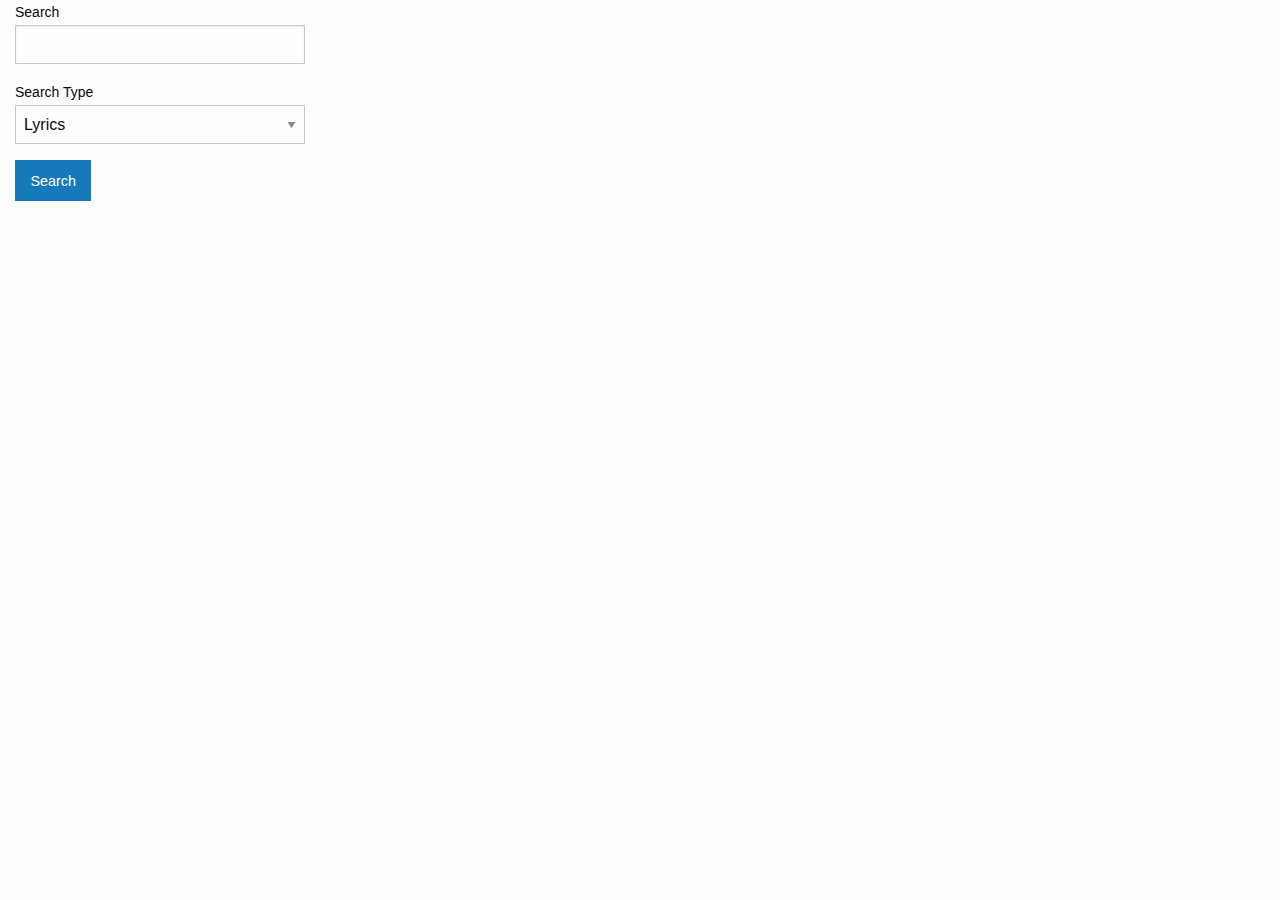
==== search-results.html @ d844e180 "search result html page created." ====
<!doctype html>
<html class="no-js" lang="en">
  <head>
    <meta charset="utf-8" />
    <meta http-equiv="x-ua-compatible" content="ie=edge">
    <meta name="viewport" content="width=device-width, initial-scale=1.0">
    <title>Music Mashup</title>
    <link rel="stylesheet" href="assets/css/foundation.css">
  </head>
<body>
<section>
    <form> 
        <div class="grid-x grid-padding-x">
            <div class="cell medium-3">
                <label>Search
                    <input type="text" placeholder="">
                </label>
            </div>
        </div>
    <div class="grid-x grid-padding-x">
            <div class="cell medium-3">
                <label>Search Type</label>
                <select>
                    <option value="lyrics">Lyrics</option>
                    <option value="artist">Artist</option>
                    <option value="song">Song Title</option>
                </select>
                <button type="button" class="primary button">Search</button>
            </div>
        </div>
    </form>  
</section> 

<section>
    <div></div>
</section>

<script src="assets/js/vendor.js"></script>
<script src="assets/js/foundation.js"></script>
</body>
</html>
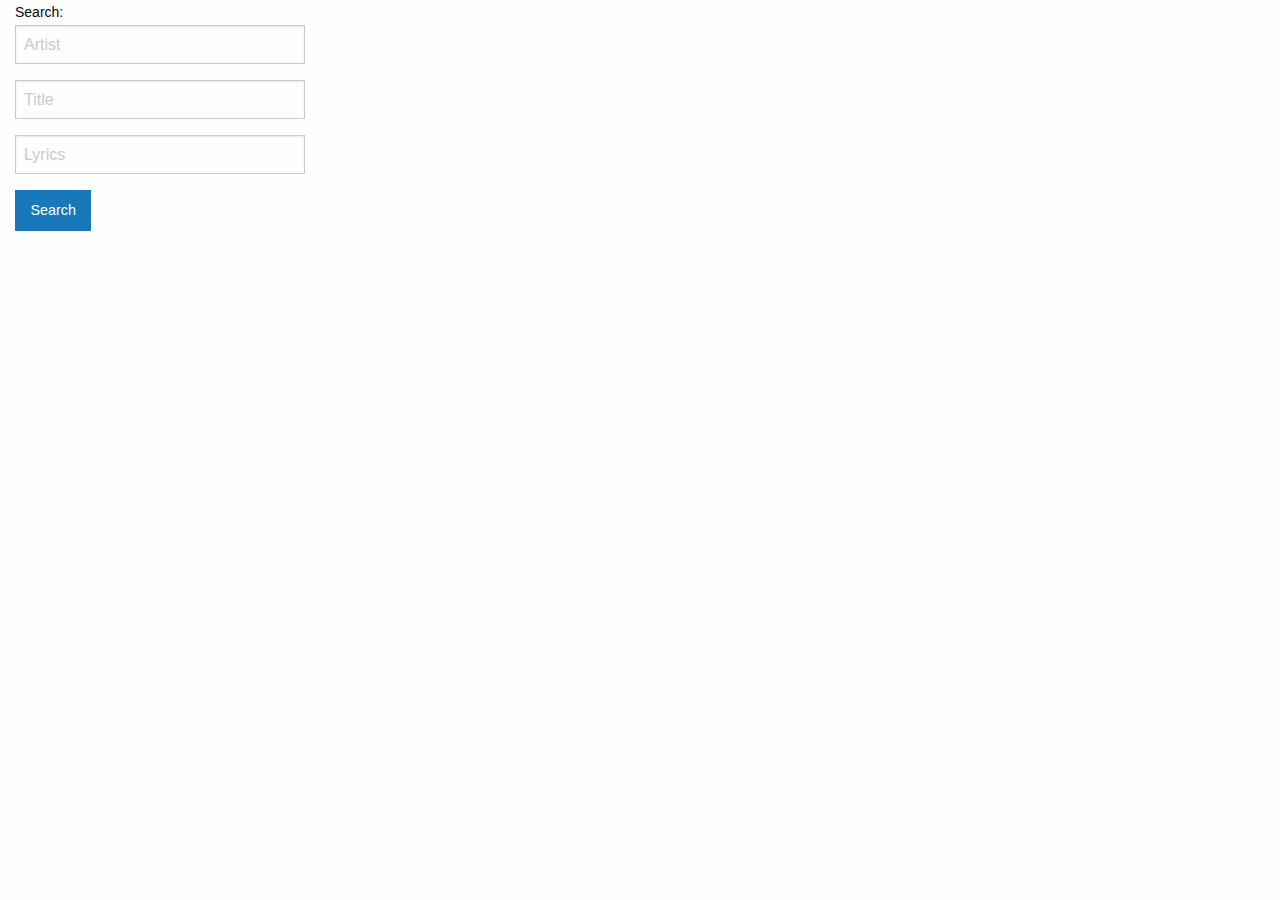
==== commit e5c9993c: "dropdown menue removed." ====
--- a/search-results.html
+++ b/search-results.html
@@ -10,33 +10,25 @@
   </head>
 <body>
 <section>
-    <form> 
         <div class="grid-x grid-padding-x">
             <div class="cell medium-3">
-                <label>Search
-                    <input type="text" placeholder="">
-                </label>
+                <label>Search:</label>
+                    <input id="artist-input" type="text" placeholder="Artist">
+                    <input id="title-input" type="text" placeholder="Title">
+                    <input id="lyrics-input" type="text" placeholder="Lyrics">
+                <button id="searchBtn" type="button" class="primary button">Search</button>
             </div>
-        </div>
-    <div class="grid-x grid-padding-x">
-            <div class="cell medium-3">
-                <label>Search Type</label>
-                <select>
-                    <option value="lyrics">Lyrics</option>
-                    <option value="artist">Artist</option>
-                    <option value="song">Song Title</option>
-                </select>
-                <button type="button" class="primary button">Search</button>
-            </div>
-        </div>
-    </form>  
+        </div> 
 </section> 
 
 <section>
-    <div></div>
+    <div id="search-results">
+    
+    </div>
 </section>
 
 <script src="assets/js/vendor.js"></script>
 <script src="assets/js/foundation.js"></script>
+<script src="assets/js/script.js" ></script>
 </body>
 </html>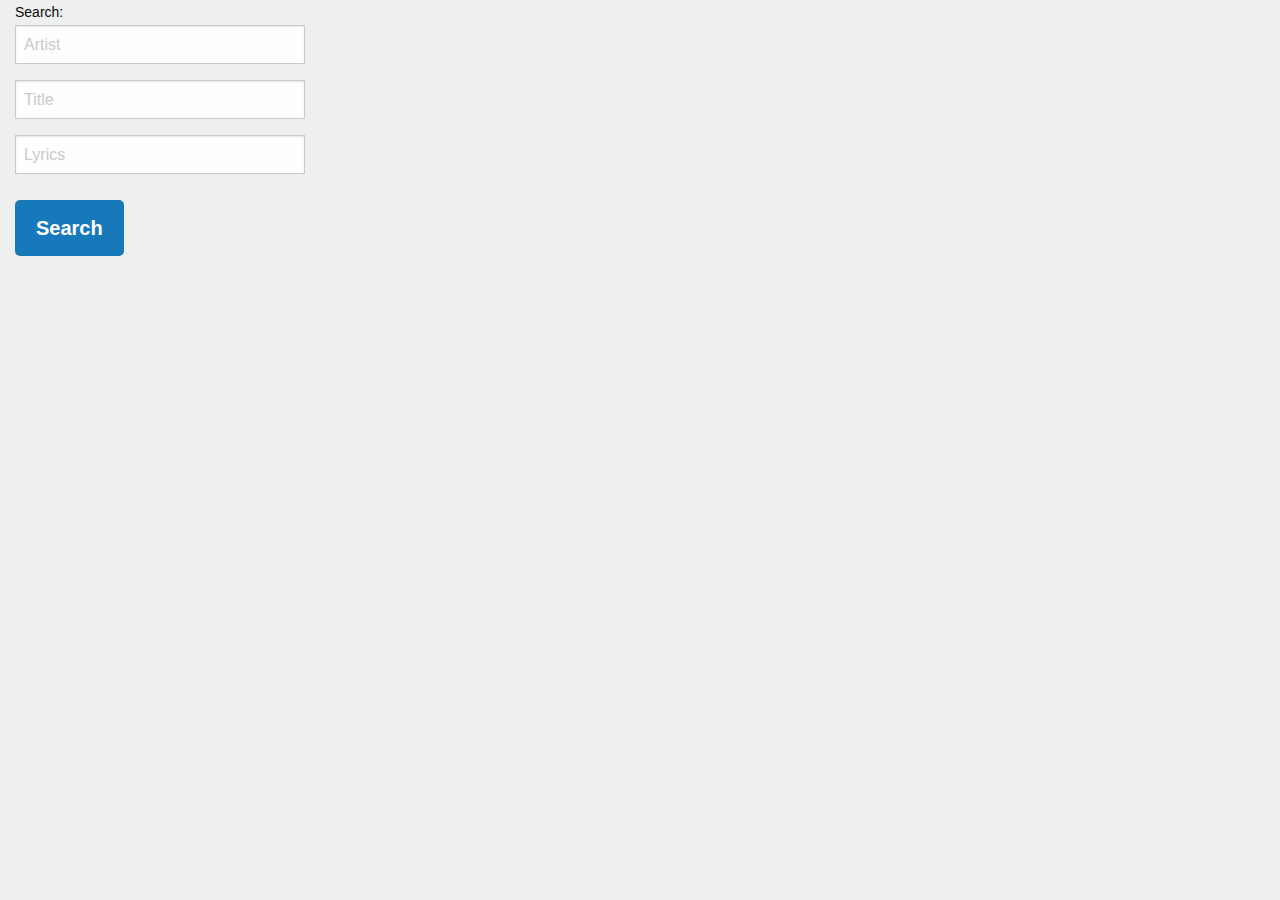
==== commit fdfad5b5: "classes added to html to style w/ css." ====
--- a/search-results.html
+++ b/search-results.html
@@ -7,11 +7,12 @@
     <meta name="viewport" content="width=device-width, initial-scale=1.0">
     <title>Music Mashup</title>
     <link rel="stylesheet" href="assets/css/foundation.css">
+    <link rel="stylesheet" href="assets/css/styles.css">
   </head>
 <body>
 <section>
-        <div class="grid-x grid-padding-x">
-            <div class="cell medium-3">
+        <div class="grid-x grid-padding-x search-div">
+            <div class="cell medium-3 search-field">
                 <label>Search:</label>
                     <input id="artist-input" type="text" placeholder="Artist">
                     <input id="title-input" type="text" placeholder="Title">
--- a/assets/css/styles.css
+++ b/assets/css/styles.css
@@ -0,0 +1,71 @@
+h1, h2, h3 {
+    text-align: center;
+  }
+  h1 {
+    margin: 0 auto .5em;
+  }
+  body {
+    background-color: #eef0f0;
+    height: 100%;
+  }
+  main {
+    background-color: #FFF;
+    border-radius: 5px;
+    box-sizing: border-box;
+    margin: 1em auto;
+    max-width: 1000px;
+    padding: 1.5em 3em;
+  }
+  .button {
+    border-radius: 5px;
+    color: #FFF;
+    font-size: 1.25em;
+    font-weight: bold;
+    margin: .5em auto 1em;
+  }
+
+  .search-form {
+    display: flex;
+    flex-direction: column;
+}
+
+#indexForm {
+  width: 100%;
+  padding-top: 0;
+  margin-left: 0;
+}
+
+form {
+    width: 100%;
+    padding-top: 20px;
+    margin-left: 10px;
+}
+
+.search-results {
+    width: 100%;
+    padding-top: 20px;
+    margin-left: 10px;
+    margin-right: 10px;
+}
+
+
+@media screen and (min-width:992px){
+  #indexForm {
+      width: 100%;
+      padding-top: 20px;
+  } 
+
+  form {
+      width: 25%;
+      padding-top: 20px;
+  }
+
+  .search-results {
+      width: 75%;
+      padding-top: 20px;
+  }
+  .search-form {
+      display: flex;
+      flex-direction: row;
+  }
+}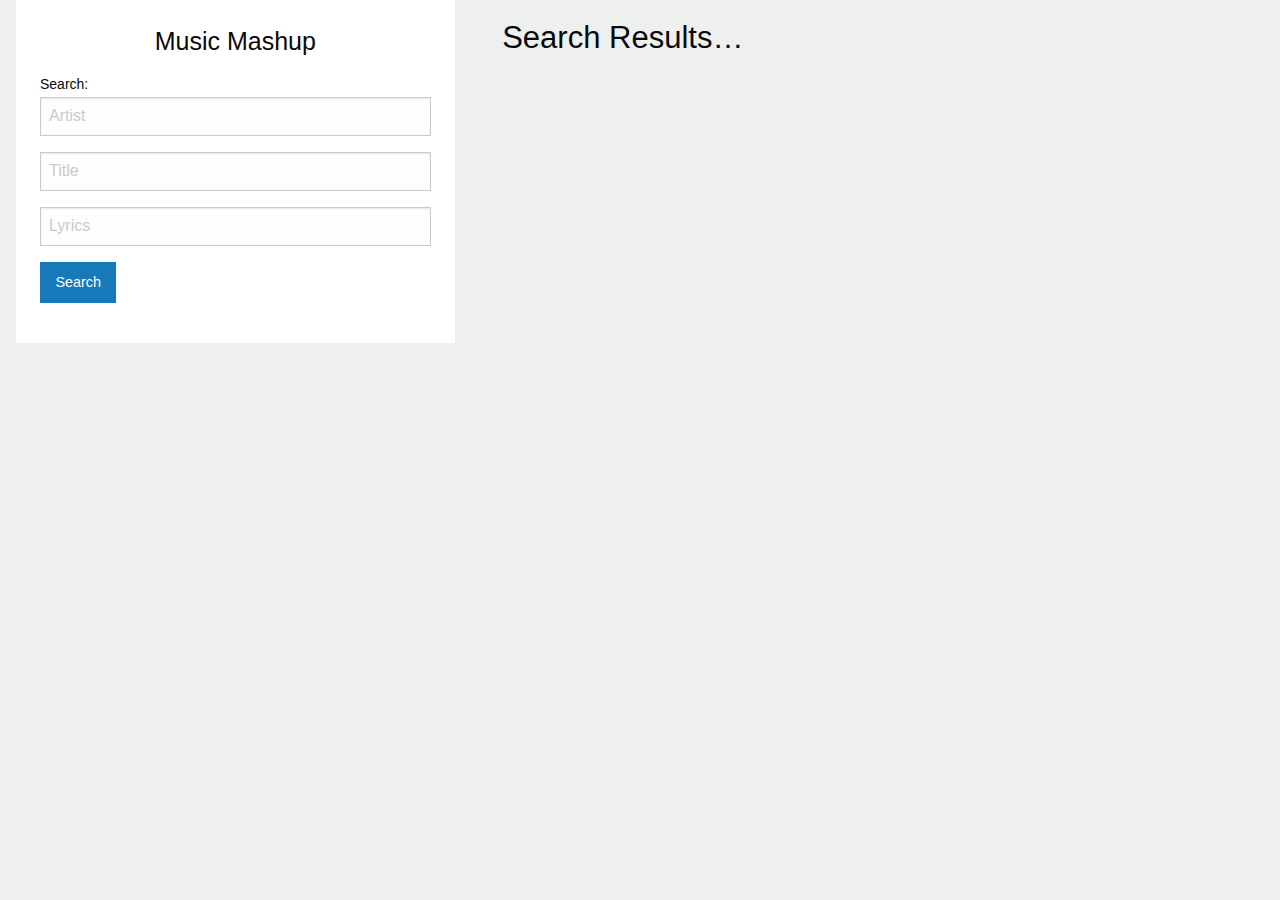
==== commit 69acca61: "Added error msg to index page, added styles to results using js to append class" ====
--- a/search-results.html
+++ b/search-results.html
@@ -10,23 +10,25 @@
     <link rel="stylesheet" href="assets/css/styles.css">
   </head>
 <body>
-<section>
-        <div class="grid-x grid-padding-x search-div">
-            <div class="cell medium-3 search-field">
-                <label>Search:</label>
-                    <input id="artist-input" type="text" placeholder="Artist">
-                    <input id="title-input" type="text" placeholder="Title">
-                    <input id="lyrics-input" type="text" placeholder="Lyrics">
-                <button id="searchBtn" type="button" class="primary button">Search</button>
-            </div>
-        </div> 
-</section> 
+<main id="resultsMain">
+  <section id="resultSearchColumnFlex">
+      <div id="resultSearchColumn">
+          <h4>Music Mashup</h4>
+          <label>Search:</label>
+              <input id="artist-input" type="text" placeholder="Artist">
+              <input id="title-input" type="text" placeholder="Title">
+              <input id="lyrics-input" type="text" placeholder="Lyrics">
+          <button id="searchBtn" type="button" class="primary button">Search</button>
+      </div>
+  </section> 
 
-<section>
-    <div id="search-results">
-    
-    </div>
-</section>
+  <section id="resultsColumn">
+      <div id="search-results">
+        <h3 id="resultsHdr">Search Results&hellip;</h3>
+      
+      </div>
+  </section>
+</main>
 
 <script src="assets/js/vendor.js"></script>
 <script src="assets/js/foundation.js"></script>
--- a/assets/css/styles.css
+++ b/assets/css/styles.css
@@ -1,32 +1,79 @@
-h1, h2, h3 {
-    text-align: center;
-  }
-  h1 {
-    margin: 0 auto .5em;
-  }
-  body {
-    background-color: #eef0f0;
-    height: 100%;
-  }
-  main {
-    background-color: #FFF;
-    border-radius: 5px;
-    box-sizing: border-box;
-    margin: 1em auto;
-    max-width: 1000px;
-    padding: 1.5em 3em;
-  }
-  .button {
-    border-radius: 5px;
-    color: #FFF;
-    font-size: 1.25em;
-    font-weight: bold;
-    margin: .5em auto 1em;
-  }
+h1, h4 {
+  margin: 0 auto .5em;
+  text-align: center;
+}
 
-  .search-form {
-    display: flex;
-    flex-direction: column;
+h2, h3 {
+  text-align: left;
+}
+
+h2 {
+  color: #1779ba;
+  line-height: 1em;
+  margin-bottom: .15em;
+}
+
+h3#resultsHdr {
+  margin-bottom: .5em;
+  margin-left: .5em;
+}
+
+h5 {
+  font-weight: bold;
+}
+
+.errorMsg {
+  color: #db0030;
+}
+
+body {
+  background-color: #eef0f0;
+  height: 100%;
+}
+
+#mainIndex {
+  background-color: #FFF;
+  border-radius: 5px;
+  box-sizing: border-box;
+  margin: 1em auto;
+  max-width: 1000px;
+  padding: 1.5em 3em;
+}
+
+#resultsMain {
+  display: flex;
+  flex-direction: row;
+  flex-wrap: wrap;
+  justify-content: center;
+  margin: 0 auto;
+  width: 100%;
+}
+
+#resultSearchColumnFlex {
+  flex: 1 1 350px;
+  margin: 0 1em 1em 1em;
+}
+
+.resultCards {
+  background-color: #fcfcfc;
+  border-radius: 10px;
+  box-sizing: border-box;
+  padding: 1em 2em;
+  margin: .25em auto 1em;
+  word-break: break-word;
+}
+
+#startSearchBtn {
+  border-radius: 5px;
+  color: #FFF;
+  font-size: 1.25em;
+  font-weight: bold;
+  margin: .5em auto 1em;
+}
+
+.search-form {
+  display: flex;
+  flex-direction: column;
 }
 
 #indexForm {
@@ -36,36 +83,50 @@
 }
 
 form {
-    width: 100%;
-    padding-top: 20px;
-    margin-left: 10px;
+  width: 100%;
+  padding-top: 20px;
+  margin-left: 10px;
 }
 
-.search-results {
-    width: 100%;
-    padding-top: 20px;
-    margin-left: 10px;
-    margin-right: 10px;
+#search-results {
+  width: 100%;
 }
 
+#resultsColumn {
+  flex: 2 2 600px;
+  margin: 1em;
+}
+
+#resultSearchColumn {
+  background: #FFF;
+  padding: 1.5em;
+  margin: 0;
+}
 
 @media screen and (min-width:992px){
   #indexForm {
-      width: 100%;
-      padding-top: 20px;
+    width: 100%;
+    padding-top: 20px;
   } 
 
   form {
-      width: 25%;
-      padding-top: 20px;
+    width: 25%;
+    padding-top: 20px;
   }
 
   .search-results {
-      width: 75%;
-      padding-top: 20px;
+    width: 75%;
+    padding-top: 20px;
   }
   .search-form {
-      display: flex;
-      flex-direction: row;
+    display: flex;
+    flex-direction: row;
+  }
+}
+
+@media screen and (max-width:1028px){
+  h4 {
+    font-size: 2.5em;
+    line-height: 1em;
   }
 }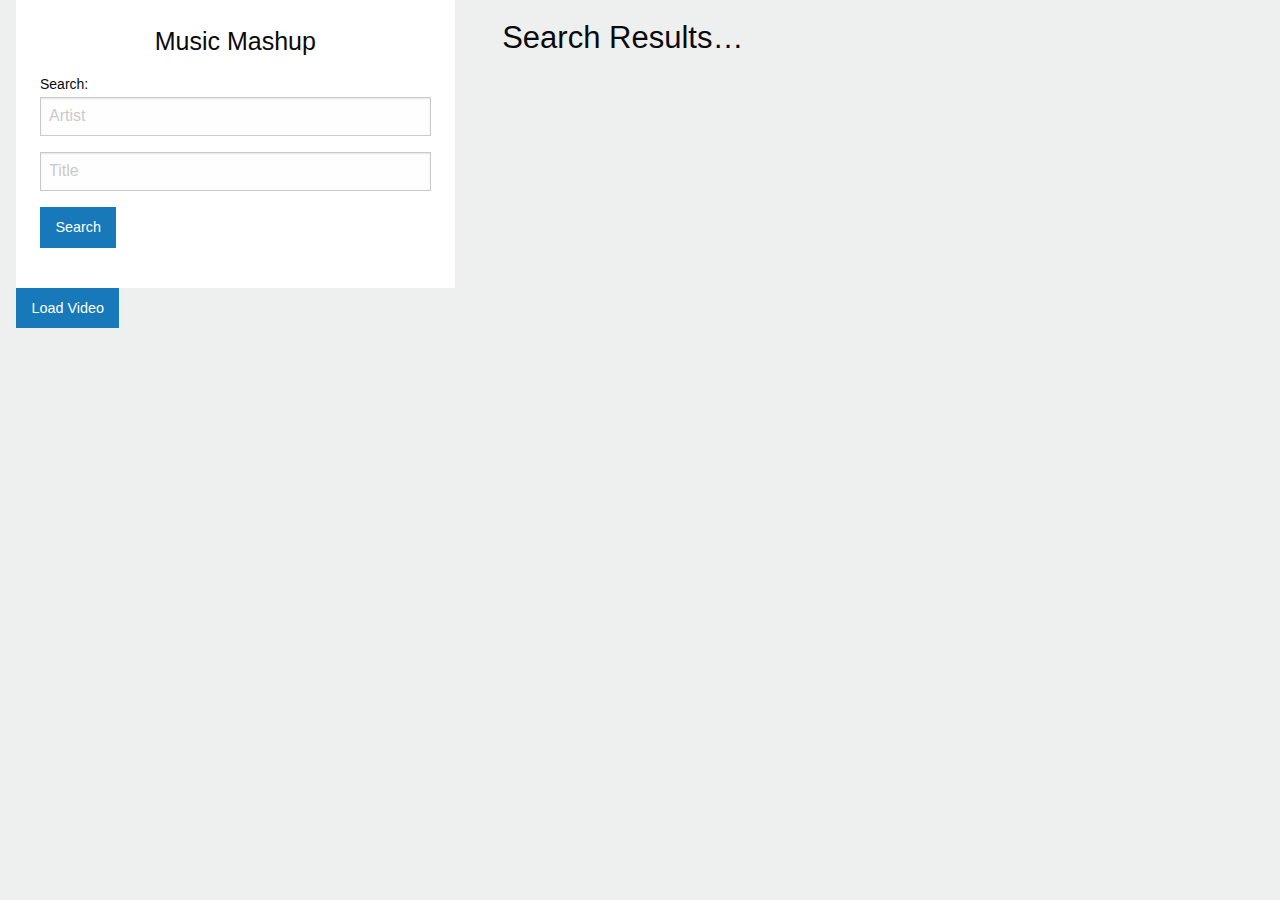
==== commit bc632a5a: "final product?" ====
--- a/search-results.html
+++ b/search-results.html
@@ -17,9 +17,10 @@
           <label>Search:</label>
               <input id="artist-input" type="text" placeholder="Artist">
               <input id="title-input" type="text" placeholder="Title">
-              <input id="lyrics-input" type="text" placeholder="Lyrics">
           <button id="searchBtn" type="button" class="primary button">Search</button>
       </div>
+      <div id="ytplayer"></div>
+      <button class = "primary button" onclick="loadClient(); execute()">Load Video</button>
   </section> 
 
   <section id="resultsColumn">
@@ -30,6 +31,7 @@
   </section>
 </main>
 
+<script src="https://apis.google.com/js/api.js"></script>
 <script src="assets/js/vendor.js"></script>
 <script src="assets/js/foundation.js"></script>
 <script src="assets/js/script.js" ></script>
